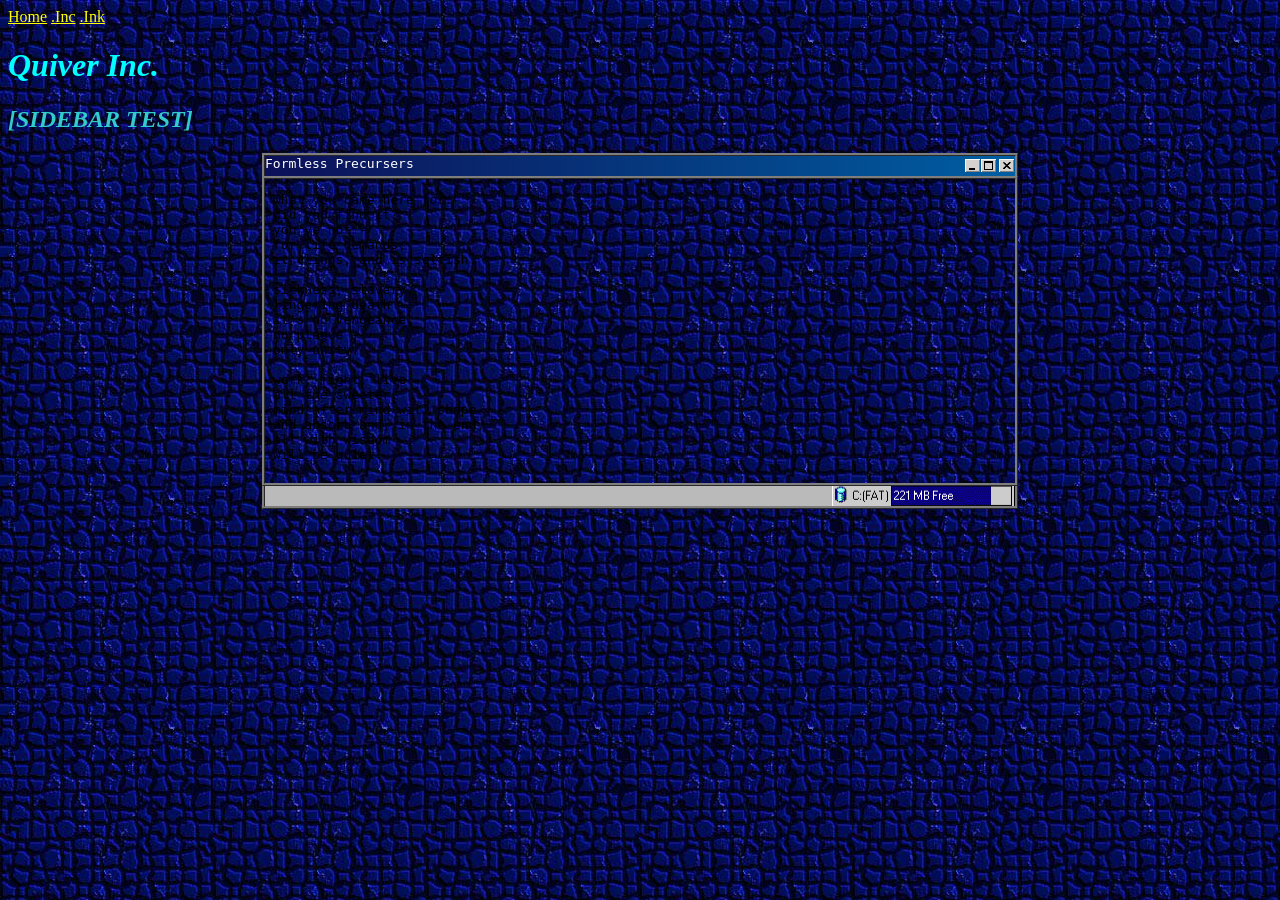
==== html/test_sidebar.html @ c33bd44a "tests: sidebar & embed" ====
<!DOCTYPE html>
<html lang="en-US">
    <head>
        <meta name="viewport" content="width=device-width, initial-scale=1.0" charset="utf-8"> 
        <title>Quiver Inc. [SIDEBAR TEST]</title>
	    <link href="main-style.css" rel="stylesheet" type="text/css">
	    <script type="text/javascript" src="scripts/scrolling.js"></script>
    </head>

    <body>
        <!-- Sidebar -->
        <div class="sidebar">
            <a href="#">Home</a>
            <a href="#">.Inc</a>
            <a href="#">.Ink</a>
        </div>

        <!-- Main Content -->
         <div class="main-content">
            <h1>Quiver Inc.</h1>
            <h2>[SIDEBAR TEST]</h2>

            <div class="winheader">Formless Precursers</div>
            <div id="container">
                <main>
                    <section>
                        <object data="txt/formless-precursors.txt" type="text/plain" width="700" height="300">
                            <a href="txt/formless-precursors.txt">Formless Precursors</a>
                        </object>
                    </section>
                </main>
            </div>
            <div class="winfooter"></div>

         </div>
    </body>
</html>
---- html/main-style.css ----
body {
    color: #FFFF00;
    font-family: Consolas;
	font-size: medium;
	font-variant: normal;
    background-image: url('graphics/bg/cobblestone-blue.jpg');
	background-color: #000000;
}

object {
    width: 750;
    height: 500;
}

.winheader {
    max-width: 750px;
    margin: 0 auto;
    background-color: #063BA4;
    background-image: url('graphics/btn/winheader.png'), linear-gradient(to right, #0c1058, #005ea2);
    background-repeat: no-repeat;
    background-position: right;
    border-top: 3px ridge #7D7D7D;
    border-right: 3px ridge #7D7D7D;
    border-left: 3px ridge #7D7D7D;
    height: 20px;
    color: white;
    font-family: monospace;
}

#container {
    max-width: 750px;
    max-height: 500px;
    margin: 0 auto;
    display: flex;
    border: 3px ridge #7D7D7D;
}

.winfooter {
    max-width: 750px;
    margin: 0 auto;
    background-color: #bababa;
    background-image: url('graphics/btn/winfooter.png');
    background-repeat: no-repeat;
    background-position: right;
    border-right: 3px ridge #7D7D7D;
    border-left: 3px ridge #7D7D7D;
    border-bottom: 3px ridge #7D7D7D;
    height: 20px;
    color: white;
    font-family: monospace;
}

button {
	border-color: #FFFF00;
	width: 50px;
	height: 32px;
	background-color: #000000;
	color: #FFFF00;
	border: #FFFF00 ridge;
}

a:active {
	color: #FFFFFF;
	font-style: italic;
}
a:hover {
	color: #FFFF33;
	text-decoration: underline;
}
a:link {
	color: #FFFF00;
}
a:visited {
	color: #d1d100;
}

h1 {
	font-size: xx-large;
	font-style: italic;
	font-variant: normal;
	color: #00FFFF;
}
h2 {
	font-size: x-large;
	font-style: italic;
	font-variant: normal;
	color: #33CCCC;
}

p {
	font-family: Consolas;
	font-size: medium;
	color: #FFFF99;
}

table, th, td {
	border-collapse: collapse;
	width: 100%;
	border: 1px solid;
	padding: 15px;
	font-family: Consolas;
	font-size: medium;
	color: #FFFF00;
	white-space: pre-line;
}
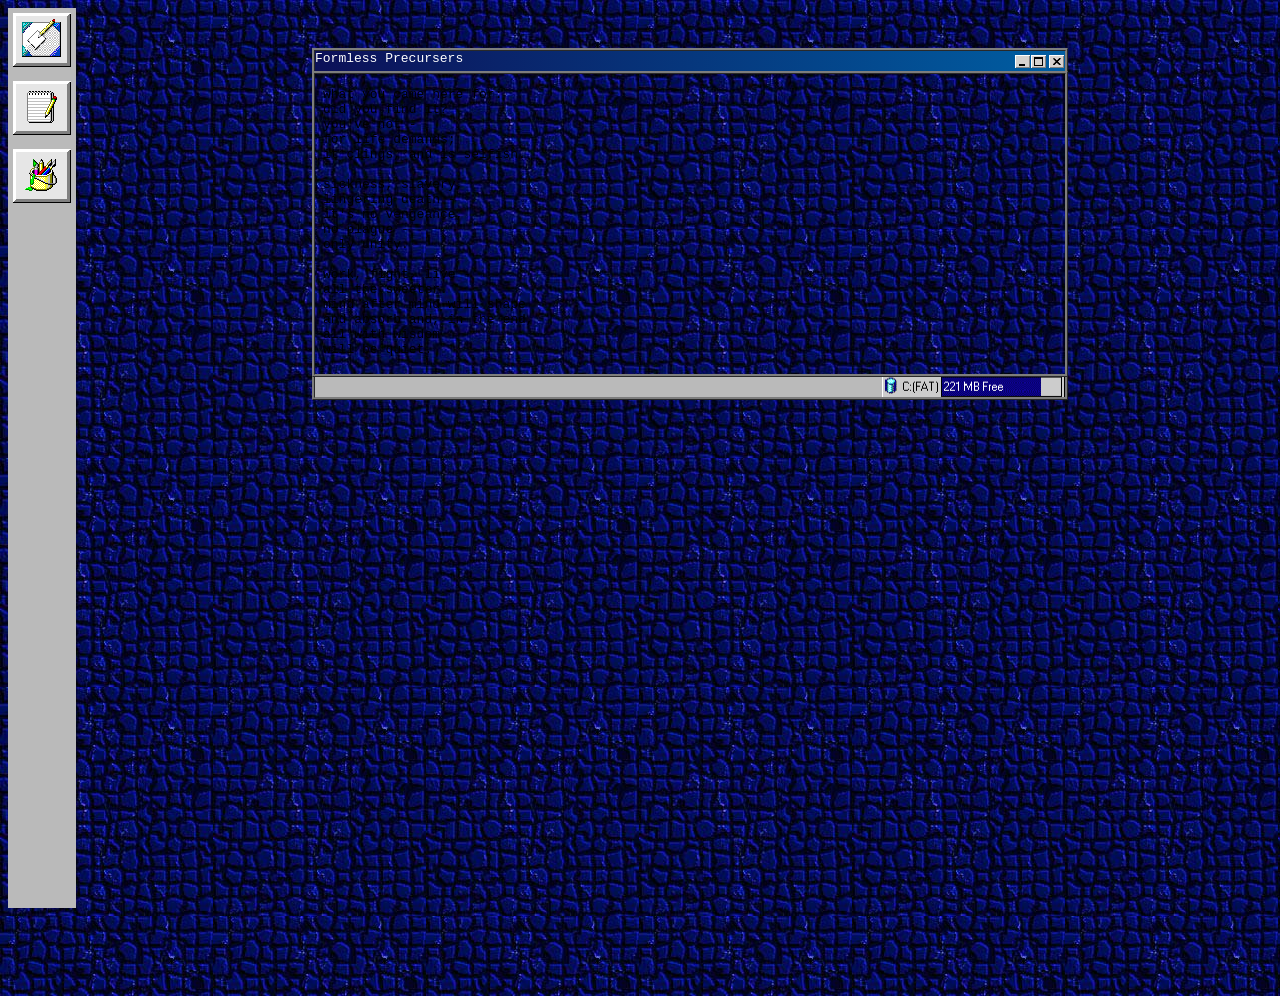
==== commit d2b926a7: "sidebar & icons implemented" ====
--- a/html/test_sidebar.html
+++ b/html/test_sidebar.html
@@ -10,25 +10,27 @@
     <body>
         <!-- Sidebar -->
         <div class="sidebar">
-            <a href="#">Home</a>
-            <a href="#">.Inc</a>
-            <a href="#">.Ink</a>
+            <a href="#">
+                <img src="graphics/btn/home2.png" alt="Home">
+            </a>
+            <a href="#">
+                <img src="graphics/btn/inc2.png" alt=".Inc">
+            </a>
+            <a href="#">
+                <img src="graphics/btn/ink2.png" alt=".Ink">
+            </a>
         </div>
 
         <!-- Main Content -->
          <div class="main-content">
-            <h1>Quiver Inc.</h1>
-            <h2>[SIDEBAR TEST]</h2>
 
             <div class="winheader">Formless Precursers</div>
             <div id="container">
-                <main>
-                    <section>
-                        <object data="txt/formless-precursors.txt" type="text/plain" width="700" height="300">
-                            <a href="txt/formless-precursors.txt">Formless Precursors</a>
-                        </object>
-                    </section>
-                </main>
+
+                <object data="txt/formless-precursors.txt" type="text/plain" width="700" height="300">
+                    <a href="txt/formless-precursors.txt">Formless Precursors</a>
+                </object>
+
             </div>
             <div class="winfooter"></div>
 
--- a/html/main-style.css
+++ b/html/main-style.css
@@ -10,6 +10,50 @@
 object {
     width: 750;
     height: 500;
+}
+
+.sidebar {
+    margin: 0;
+    padding: 0;
+    height: 100vh;
+    width: fit-content;
+    position: fixed;
+    background-color: #bababa;
+}
+
+/* add styles to links */
+.sidebar a {
+    display: block;
+    padding: 5px;
+}
+
+.main-content {
+    margin-left: 100px;
+    padding: 40px 40px;
+    height: 100vh;
+}
+
+@media screen and (max-width:500px) {
+    .sidebar {
+        width: 100%;
+        height: auto;
+        position: relative;
+    }
+
+    .sidebar a {
+        float: left;
+    }
+
+    div.main-content {
+        margin-left: 0;
+    }
+}
+
+@media screen and (max-width:300px) {
+    .sidebar a {
+        text-align: center;
+        float: none;
+    }
 }
 
 .winheader {
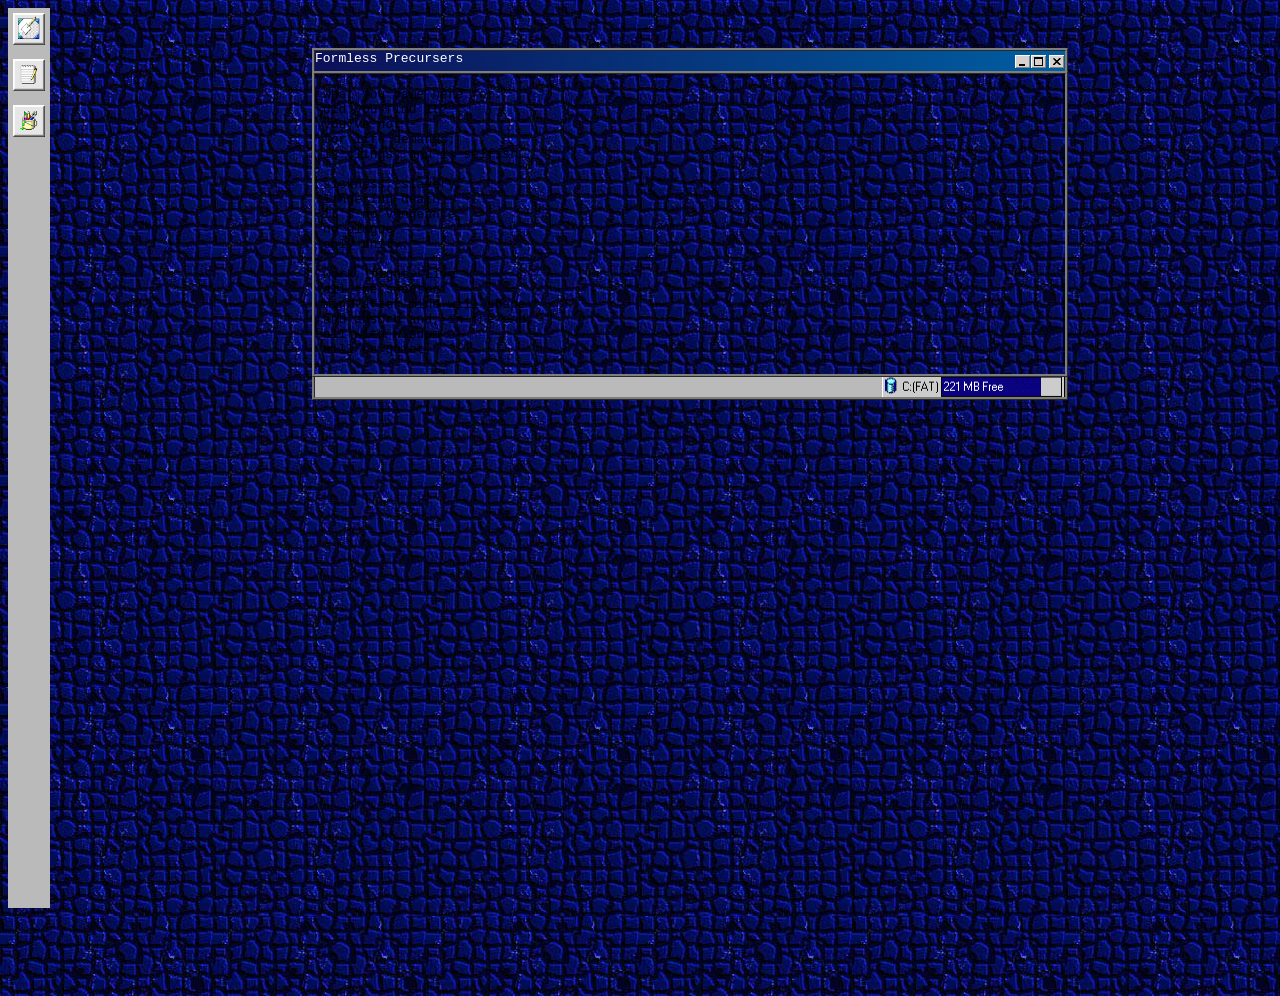
==== commit aa1b7956: "change btns to 32x32" ====
--- a/html/test_sidebar.html
+++ b/html/test_sidebar.html
@@ -11,13 +11,13 @@
         <!-- Sidebar -->
         <div class="sidebar">
             <a href="#">
-                <img src="graphics/btn/home2.png" alt="Home">
+                <img src="graphics/btn/home2_small.png" alt="Home">
             </a>
             <a href="#">
-                <img src="graphics/btn/inc2.png" alt=".Inc">
+                <img src="graphics/btn/inc2_small.png" alt=".Inc">
             </a>
             <a href="#">
-                <img src="graphics/btn/ink2.png" alt=".Ink">
+                <img src="graphics/btn/ink2_small.png" alt=".Ink">
             </a>
         </div>
 
